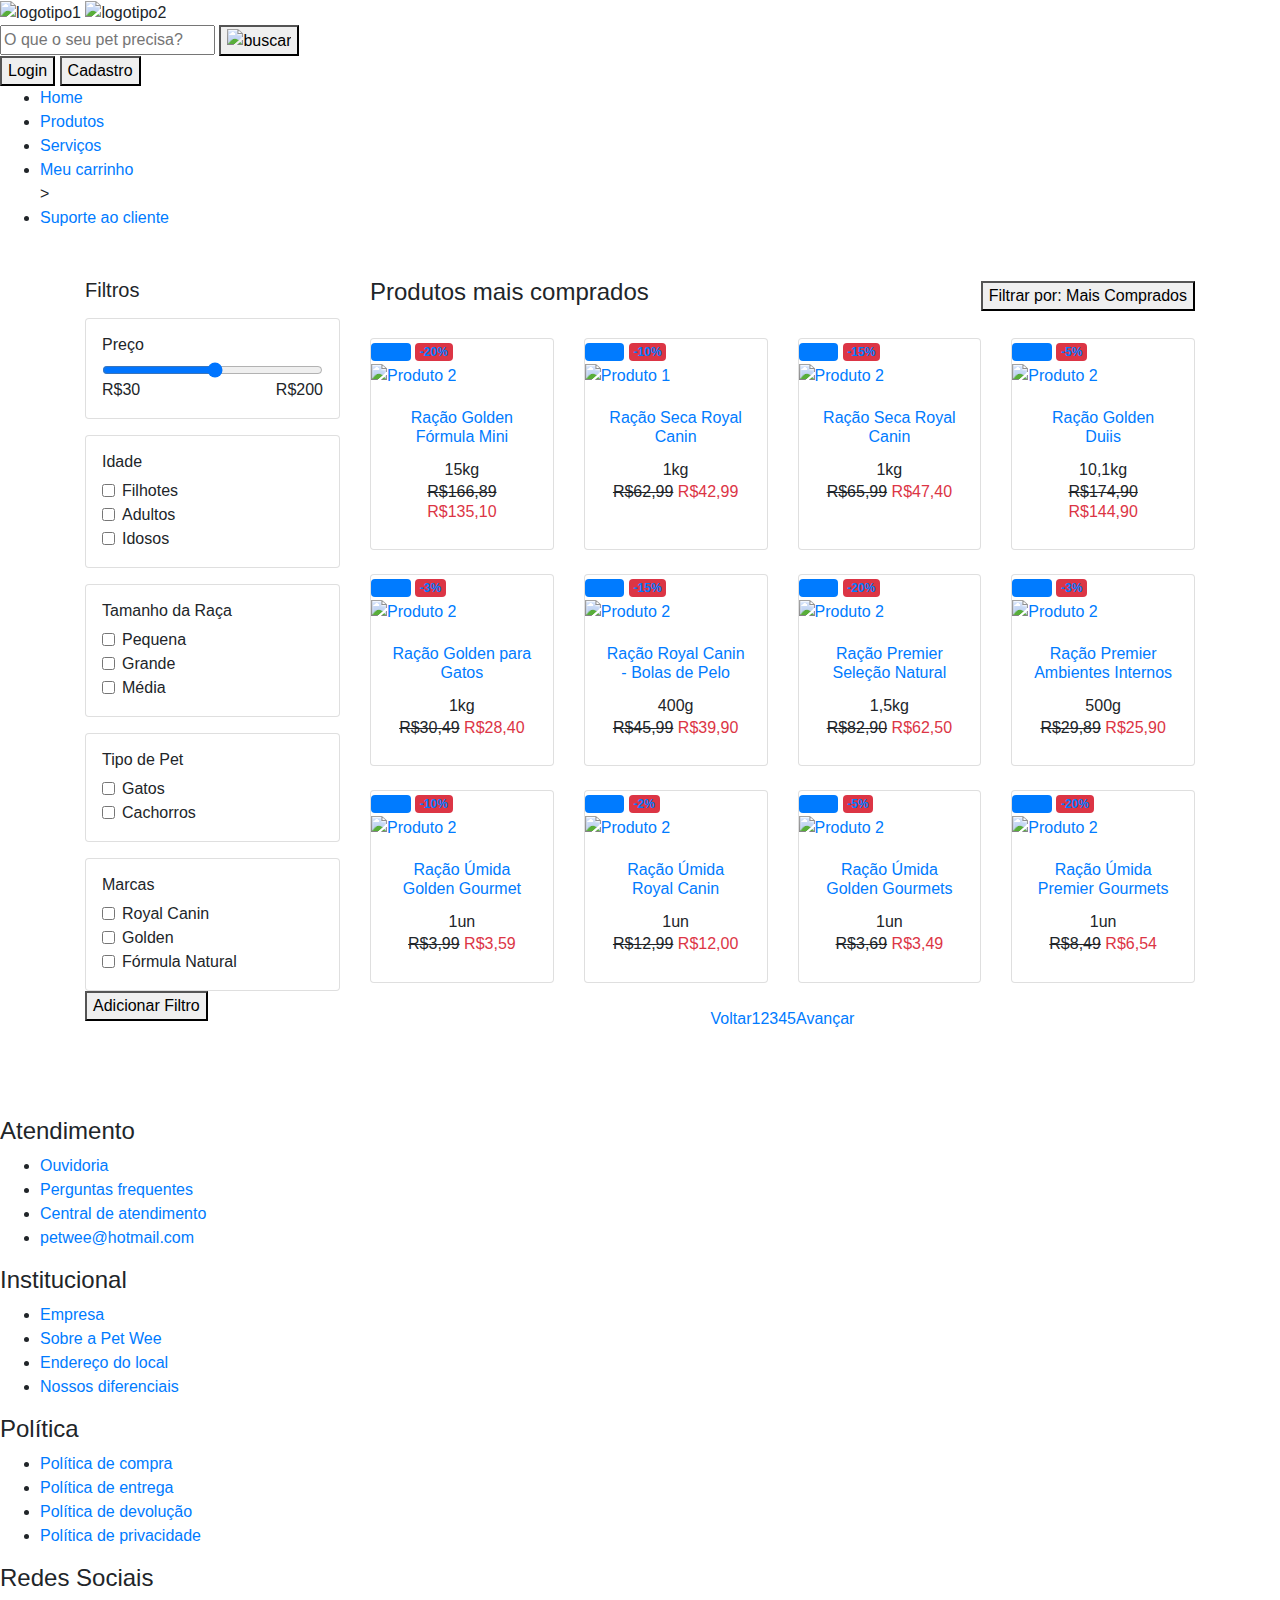
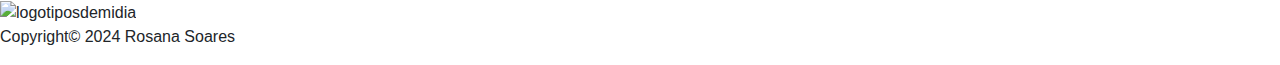
==== Produtos.html @ 04382422 "fixed" ====
<!DOCTYPE html>
<html lang="pt-BR">
<head>
    <meta charset="UTF-8">
    <meta name="viewport" content="width=device-width, initial-scale=1.0">
    <!-- Título da Página -->
    <title>Pet Wee - Petshop</title>

    <!-- CSS Customizado -->
    <link rel="stylesheet" href="./css/produtos.css">

    <!-- Fontes Google -->
    <link rel="preconnect" href="https://fonts.googleapis.com">
    <link rel="preconnect" href="https://fonts.gstatic.com" crossorigin>
    <link href="https://fonts.googleapis.com/css2?family=Montserrat:ital,wght@0,100..900;1,100..900&display=swap" rel="stylesheet">

    <!-- Bootstrap CSS -->
    <link rel="stylesheet" href="https://cdn.jsdelivr.net/npm/bootstrap@4.0.0/dist/css/bootstrap.min.css" integrity="sha384-Gn5384xqQ1aoWXA+058RXPxPg6fy4IWvTNh0E263XmFcJlSAwiGgFAW/dAiS6JXm" crossorigin="anonymous">

</head>
<body>
    <!-- header -->
    <header>
        <div class="topo">
            <div class="logotipo">
                <img src="./assets_home/pata.png" alt="logotipo1">
                <img src="./assets_home/PetWee.png" alt="logotipo2">
            <div class="pesquisa">
                <input type="text" placeholder="O que o seu pet precisa?">
                <button class="btn-1" type="submit">
                    <img src="./assets_home/buscar.png" alt="buscar">
                </button>
            </div>
        </div>
        <div class="bth-button">
            <button class="btn-login" onclick="mostrarAlertaLogin()">Login</button>
            <button class="btn-cadastro" onclick="window.location.href='./Formulario.html'">Cadastro</button>
        </div>
    </div>

    <script>
        function mostrarAlertaLogin() {
            alert("A página de Login está em desenvolvimento. Em breve estará disponível.");
        }
    </script>

         <!-- Barra de navegação -->
        <nav>
            <div class="menuprincipal">
                <ul class="menu">
                <li><a href="./index.html">Home</a></li>
                <li><a href="./Produtos.html">Produtos</a></li>
                <li><a href="./Serviços.html">Serviços</a></li>
                <li><a href="#" onclick="mostrarAlerta(event)">Meu carrinho</a></li> >
                <li><a href="./Suporteaocliente.html">Suporte ao cliente</a></li>
            </ul>
        </nav>

        <script>
            function mostrarAlerta(event) {
                event.preventDefault(); 
                alert("A página do meu carrinho está em desenvolvimento. Em breve estará disponível.");
            }
        </script>
    </header>
    
    <!-- main -->
    <div class="principal">
    </div>
    <main class="container my-5">
        <div class="row">
            <!-- Filtros -->
            <aside class="col-md-3 mb-5">
                <h5 class="mb-3 title-montserrat">Filtros</h5>
                <div class="card p-3 mb-3">
                    <h6 class="title-montserrat">Preço</h6>
                    <input type="range" class="form-range custom-range" min="5" max="200" step="5" id="priceRange">
                    <div class="d-flex justify-content-between">
                        <span>R$30</span>
                        <span>R$200</span>
                    </div>
                </div>

                <div class="card p-3 mb-3">
                    <h6 class="title-montserrat">Idade</h6>
                    <div class="form-check custom-checkbox">
                        <input class="form-check-input" type="checkbox" id="filhotes">
                        <label class="form-check-label" for="filhotes">Filhotes</label>
                    </div>
                    <div class="form-check custom-checkbox">
                        <input class="form-check-input" type="checkbox" id="adultos">
                        <label class="form-check-label" for="adultos">Adultos</label>
                    </div>
                    <div class="form-check custom-checkbox">
                        <input class="form-check-input" type="checkbox" id="idosos">
                        <label class="form-check-label" for="idosos">Idosos</label>
                    </div>
                </div>

                <div class="card p-3 mb-3">
                    <h6 class="title-montserrat">Tamanho da Raça</h6>
                    <div class="form-check custom-checkbox">
                        <input class="form-check-input" type="checkbox" id="pequena">
                        <label class="form-check-label" for="pequena">Pequena</label>
                    </div>
                    <div class="form-check custom-checkbox">
                        <input class="form-check-input" type="checkbox" id="grande">
                        <label class="form-check-label" for="grande">Grande</label>
                    </div>
                    <div class="form-check custom-checkbox">
                        <input class="form-check-input" type="checkbox" id="media">
                        <label class="form-check-label" for="media">Média</label>
                    </div>
                </div>

                
                <div class="card p-3 mb-3">
                    <h6 class="title-montserrat">Tipo de Pet</h6>
                    <div class="form-check custom-checkbox">
                        <input class="form-check-input" type="checkbox" id="Gatos">
                        <label class="form-check-label" for="Gatos">Gatos</label>
                    </div>
                    <div class="form-check custom-checkbox">
                        <input class="form-check-input" type="checkbox" id="Cachorroe">
                        <label class="form-check-label" for="Cachorros">Cachorros</label>
                    </div>
                </div>

                <div class="card p-3">
                    <h6 class="title-montserrat">Marcas</h6>
                    <div class="form-check custom-checkbox">
                        <input class="form-check-input" type="checkbox" id="Royal Canin">
                        <label class="form-check-label" for="Royal Canin">Royal Canin</label>
                    </div>
                    <div class="form-check custom-checkbox">
                        <input class="form-check-input" type="checkbox" id="Golden">
                        <label class="form-check-label" for="Golden">Golden</label>
                    </div>
                    <div class="form-check custom-checkbox">
                        <input class="form-check-input" type="checkbox" id="Fórmula Natural">
                        <label class="form-check-label" for="Fórmula Natural">Fórmula Natural</label>
                    </div>
                </div>

                <button class="btnbottom">Adicionar Filtro</button>
            </aside>

            <!-- Lista de Produtos -->
            <div class="col-md-9">
                <div class="d-flex justify-content-between align-items-center mb-4">
                    <h4 class="title-montserrat">Produtos mais comprados</h4>
                    <div class="dropdown">
                        <button class="btnpopular" type="button" id="dropdownMenuButton1"
                            data-bs-toggle="dropdown" aria-expanded="false">
                            Filtrar por: Mais Comprados
                        </button>
                        <ul class="dropdown-menu" aria-labelledby="dropdownMenuButton1">
                            <li><a class="dropdown-item" href="#">Mais Popular</a></li>
                            <li><a class="dropdown-item" href="#">Menor Preço</a></li>
                            <li><a class="dropdown-item" href="#">Maior Preço</a></li>
                        </ul>
                    </div>
                </div>

                <div class="row justify-content-start">
                    <div class="col-md-4 col-lg-3 mb-4">
                        <div class="card product-card h-100">
                            <a href="#">
                                <div class="product-image-container">
                                    <div class="badge-container">
                                        <span class="badge bg-primary badge-new">Novo</span>
                                        <span class="badge bg-danger badge-discount">-20%</span>
                                    </div>
                                    <img src="./assets_home/ração golden 01.jpg" class="product-img"
                                        alt="Produto 2">
                                </div>
                            </a>
                            <div class="card-body text-center">
                                <a href="#" class="product-link">
                                    <h6 class="card-title">Ração Golden Fórmula Mini</h6>
                                </a>
                                <div class="rating">
                                    <i class="fas fa-star"></i>
                                    <i class="fas fa-star"></i>
                                    <i class="fas fa-star"></i>
                                    <i class="fas fa-star"></i>
                                    <i class="far fa-star"></i>
                                    <span>15kg</span>
                                </div>
                                <h6 class="price"><s>R$166,89</s> <span class="text-danger">R$135,10</span></h6>
                            </div>
                        </div>
                    </div>
                    <div class="col-md-4 col-lg-3 mb-4">
                        <div class="card product-card h-100">
                            <a href="#">
                                <div class="product-image-container">
                                    <div class="badge-container">
                                        <span class="badge bg-primary badge-new">Novo</span>
                                        <span class="badge bg-danger badge-discount">-10%</span>
                                    </div>
                                    <img src="./assets_home/ração royal canin 02.jpg" class="product-img"
                                        alt="Produto 1">
                                </div>
                            </a>
                            <div class="card-body text-center">
                                <a href="#" class="product-link">
                                    <h6 class="card-title">Ração Seca Royal Canin</h6>
                                </a>
                                <div class="rating">
                                    <i class="fas fa-star"></i>
                                    <i class="fas fa-star"></i>
                                    <i class="fas fa-star"></i>
                                    <i class="fas fa-star"></i>
                                    <i class="far fa-star"></i>
                                    <span>1kg</span>
                                </div>
                                <h6 class="price"><s>R$62,99</s> <span class="text-danger">R$42,99</span></h6>
                            </div>
                        </div>
                    </div>
                    <div class="col-md-4 col-lg-3 mb-4">
                        <div class="card product-card h-100">
                            <a href="#">
                                <div class="product-image-container">
                                    <div class="badge-container">
                                        <span class="badge bg-primary badge-new">Novo</span>
                                        <span class="badge bg-danger badge-discount">-15%</span>
                                    </div>
                                    <img src="./assets_home/ração royal canin 03.jpg" class="product-img"
                                        alt="Produto 2">
                                </div>
                            </a>
                            <div class="card-body text-center">
                                <a href="#" class="product-link">
                                    <h6 class="card-title">Ração Seca Royal Canin</h6>
                                </a>
                                <div class="rating">
                                    <i class="fas fa-star"></i>
                                    <i class="fas fa-star"></i>
                                    <i class="fas fa-star"></i>
                                    <i class="fas fa-star"></i>
                                    <i class="far fa-star"></i>
                                    <span>1kg</span>
                                </div>
                                <h6 class="price"><s>R$65,99</s> <span class="text-danger">R$47,40</span></h6>
                            </div>
                        </div>
                    </div>
                    <div class="col-md-4 col-lg-3 mb-4">
                        <div class="card product-card h-100">
                            <a href="#">
                                <div class="product-image-container">
                                    <div class="badge-container">
                                        <span class="badge bg-primary badge-new">Novo</span>
                                        <span class="badge bg-danger badge-discount">-5%</span>
                                    </div>
                                    <img src="./assets_home/Ração Golden Duii 04.jpg" class="product-img"
                                        alt="Produto 2">
                                </div>
                            </a>
                            <div class="card-body text-center">
                                <a href="#" class="product-link">
                                    <h6 class="card-title">Ração Golden Duiis</h6>
                                </a>
                                <div class="rating">
                                    <i class="fas fa-star"></i>
                                    <i class="fas fa-star"></i>
                                    <i class="fas fa-star"></i>
                                    <i class="fas fa-star"></i>
                                    <i class="far fa-star"></i>
                                    <span>10,1kg</span>
                                </div>
                                <h6 class="price"><s>R$174,90</s> <span class="text-danger">R$144,90</span></h6>
                            </div>
                        </div>
                    </div>
                    <div class="col-md-4 col-lg-3 mb-4">
                        <div class="card product-card h-100">
                            <a href="#">
                                <div class="product-image-container">
                                    <div class="badge-container">
                                        <span class="badge bg-primary badge-new">Novo</span>
                                        <span class="badge bg-danger badge-discount">-3%</span>
                                    </div>
                                    <img src="./assets_home/Ração Golden para Gato 05.jpg" class="product-img"
                                        alt="Produto 2">
                                </div>
                            </a>
                            <div class="card-body text-center">
                                <a href="#" class="product-link">
                                    <h6 class="card-title">Ração Golden para Gatos</h6>
                                </a>
                                <div class="rating">
                                    <i class="fas fa-star"></i>
                                    <i class="fas fa-star"></i>
                                    <i class="fas fa-star"></i>
                                    <i class="fas fa-star"></i>
                                    <i class="far fa-star"></i>
                                    <span>1kg</span>
                                </div>
                                <h6 class="price"><s>R$30,49</s> <span class="text-danger">R$28,40</span></h6>
                            </div>
                        </div>
                    </div>
                    <div class="col-md-4 col-lg-3 mb-4">
                        <div class="card product-card h-100">
                            <a href="#">
                                <div class="product-image-container">
                                    <div class="badge-container">
                                        <span class="badge bg-primary badge-new">Novo</span>
                                        <span class="badge bg-danger badge-discount">-15%</span>
                                    </div>
                                    <img src="./assets_home/Ração Royal Canin Bolas de Pelo 06.jpg" class="product-img"
                                        alt="Produto 2">
                                </div>
                            </a>
                            <div class="card-body text-center">
                                <a href="#" class="product-link">
                                    <h6 class="card-title">Ração Royal Canin - Bolas de Pelo</h6>
                                </a>
                                <div class="rating">
                                    <i class="fas fa-star"></i>
                                    <i class="fas fa-star"></i>
                                    <i class="fas fa-star"></i>
                                    <i class="fas fa-star"></i>
                                    <i class="far fa-star"></i>
                                    <span>400g</span>
                                </div>
                                <h6 class="price"><s>R$45,99</s> <span class="text-danger">R$39,90</span></h6>
                            </div>
                        </div>
                    </div>
                    <div class="col-md-4 col-lg-3 mb-4">
                        <div class="card product-card h-100">
                            <a href="#">
                                <div class="product-image-container">
                                    <div class="badge-container">
                                        <span class="badge bg-primary badge-new">Novo</span>
                                        <span class="badge bg-danger badge-discount">-20%</span>
                                    </div>
                                    <img src="./assets_home/Ração Premier Seleção Natural 07.jpg" class="product-img"
                                        alt="Produto 2">
                                </div>
                            </a>
                            <div class="card-body text-center">
                                <a href="#" class="product-link">
                                    <h6 class="card-title">Ração Premier Seleção Natural</h6>
                                </a>
                                <div class="rating">
                                    <i class="fas fa-star"></i>
                                    <i class="fas fa-star"></i>
                                    <i class="fas fa-star"></i>
                                    <i class="fas fa-star"></i>
                                    <i class="far fa-star"></i>
                                    <span>1,5kg</span>
                                </div>
                                <h6 class="price"><s>R$82,90</s> <span class="text-danger">R$62,50</span></h6>
                            </div>
                        </div>
                    </div>
                    <div class="col-md-4 col-lg-3 mb-4">
                        <div class="card product-card h-100">
                            <a href="#">
                                <div class="product-image-container">
                                    <div class="badge-container">
                                        <span class="badge bg-primary badge-new">Novo</span>
                                        <span class="badge bg-danger badge-discount">-3%</span>
                                    </div>
                                    <img src="./assets_home/Ração Premier Ambientes Internos 08.jpg" class="product-img"
                                        alt="Produto 2">
                                </div>
                            </a>
                            <div class="card-body text-center">
                                <a href="#" class="product-link">
                                    <h6 class="card-title">Ração Premier Ambientes Internos</h6>
                                </a>
                                <div class="rating">
                                    <i class="fas fa-star"></i>
                                    <i class="fas fa-star"></i>
                                    <i class="fas fa-star"></i>
                                    <i class="fas fa-star"></i>
                                    <i class="far fa-star"></i>
                                    <span>500g</span>
                                </div>
                                <h6 class="price"><s>R$29,89</s> <span class="text-danger">R$25,90</span></h6>
                            </div>
                        </div>
                    </div>
                    <div class="col-md-4 col-lg-3 mb-4">
                        <div class="card product-card h-100">
                            <a href="#">
                                <div class="product-image-container">
                                    <div class="badge-container">
                                        <span class="badge bg-primary badge-new">Novo</span>
                                        <span class="badge bg-danger badge-discount">-10%</span>
                                    </div>
                                    <img src="./assets_home/Ração Úmida Golden Gourmet 09.jpg" class="product-img"
                                        alt="Produto 2">
                                </div>
                            </a>
                            <div class="card-body text-center">
                                <a href="#" class="product-link">
                                    <h6 class="card-title">Ração Úmida Golden Gourmet</h6>
                                </a>
                                <div class="rating">
                                    <i class="fas fa-star"></i>
                                    <i class="fas fa-star"></i>
                                    <i class="fas fa-star"></i>
                                    <i class="fas fa-star"></i>
                                    <i class="far fa-star"></i>
                                    <span>1un</span>
                                </div>
                                <h6 class="price"><s>R$3,99</s> <span class="text-danger">R$3,59</span></h6>
                            </div>
                        </div>
                    </div>
                    <div class="col-md-4 col-lg-3 mb-4">
                        <div class="card product-card h-100">
                            <a href="#">
                                <div class="product-image-container">
                                    <div class="badge-container">
                                        <span class="badge bg-primary badge-new">Novo</span>
                                        <span class="badge bg-danger badge-discount">-2%</span>
                                    </div>
                                    <img src="./assets_home/Ração Úmida Royal Canin 10.jpg" class="product-img"
                                        alt="Produto 2">
                                </div>
                            </a>
                            <div class="card-body text-center">
                                <a href="#" class="product-link">
                                    <h6 class="card-title">Ração Úmida Royal Canin</h6>
                                </a>
                                <div class="rating">
                                    <i class="fas fa-star"></i>
                                    <i class="fas fa-star"></i>
                                    <i class="fas fa-star"></i>
                                    <i class="fas fa-star"></i>
                                    <i class="far fa-star"></i>
                                    <span>1un</span>
                                </div>
                                <h6 class="price"><s>R$12,99</s> <span class="text-danger">R$12,00</span></h6>
                            </div>
                        </div>
                    </div>
                    <div class="col-md-4 col-lg-3 mb-4">
                        <div class="card product-card h-100">
                            <a href="#">
                                <div class="product-image-container">
                                    <div class="badge-container">
                                        <span class="badge bg-primary badge-new">Novo</span>
                                        <span class="badge bg-danger badge-discount">-5%</span>
                                    </div>
                                    <img src="./assets_home/Ração Úmida Golden Gourmet 11.jpg" class="product-img"
                                        alt="Produto 2">
                                </div>
                            </a>
                            <div class="card-body text-center">
                                <a href="#" class="product-link">
                                    <h6 class="card-title">Ração Úmida Golden Gourmets</h6>
                                </a>
                                <div class="rating">
                                    <i class="fas fa-star"></i>
                                    <i class="fas fa-star"></i>
                                    <i class="fas fa-star"></i>
                                    <i class="fas fa-star"></i>
                                    <i class="far fa-star"></i>
                                    <span>1un</span>
                                </div>
                                <h6 class="price"><s>R$3,69</s> <span class="text-danger">R$3,49</span></h6>
                            </div>
                        </div>
                    </div>
                    <div class="col-md-4 col-lg-3 mb-4">
                        <div class="card product-card h-100">
                            <a href="#">
                                <div class="product-image-container">
                                    <div class="badge-container">
                                        <span class="badge bg-primary badge-new">Novo</span>
                                        <span class="badge bg-danger badge-discount">-20%</span>
                                    </div>
                                    <img src="./assets_home/Ração Úmida Premier Gourmet 12.jpg" class="product-img"
                                        alt="Produto 2">
                                </div>
                            </a>
                            <div class="card-body text-center">
                                <a href="#" class="product-link">
                                    <h6 class="card-title">Ração Úmida Premier Gourmets</h6>
                                </a>
                                <div class="rating">
                                    <i class="fas fa-star"></i>
                                    <i class="fas fa-star"></i>
                                    <i class="fas fa-star"></i>
                                    <i class="fas fa-star"></i>
                                    <i class="far fa-star"></i>
                                    <span>1un</span>
                                </div>
                                <h6 class="price"><s>R$8,49</s> <span class="text-danger">R$6,54</span></h6>
                            </div>
                        </div>
                    </div>
                </div>

                <!-- Paginação -->
                <nav aria-label="Navegação">
                    <ul class="pagination custom-pagination justify-content-center">
                        <!-- Botão de voltar -->
                        <li class="page-item">
                            <a class="custom-page-link" href="#" aria-label="Anterior">
                                <i class="fas fa-arrow-left"></i> Voltar
                            </a>
                        </li>

                        <!-- Números das páginas -->
                        <li class="page-item active"><a class="custom-page-number" href="#">1</a></li>
                        <li class="page-item"><a class="custom-page-number" href="#">2</a></li>
                        <li class="page-item"><a class="custom-page-number" href="#">3</a></li>
                        <li class="page-item"><a class="custom-page-number" href="#">4</a></li>
                        <li class="page-item"><a class="custom-page-number" href="#">5</a></li>

                        <!-- Botão de avançar -->
                        <li class="page-item">
                            <a class="custom-page-link" href="#" aria-label="Próximo">
                                Avançar <i class="fas fa-arrow-right"></i>
                            </a>
                        </li>
                    </ul>
                </nav>
            </div>
        </div>
    </main>
    
    <!-- footer -->
    <footer>
        <div class="container-footer">
            <div class="row-footer">
                <div class="footer-col">
                    <h4>Atendimento</h4>
                    <ul>
                        <li><a href="#">Ouvidoria </a></li>
                        <li><a href=""> Perguntas frequentes </a></li>
                        <li><a href=""> Central de atendimento </a></li>
                        <li><a href=""> petwee@hotmail.com</a></li>
                    </ul>
                </div>

                <div class="footer-col">
                    <h4>Institucional</h4>
                    <ul>
                        <li><a href="#">Empresa</a></li>
                        <li><a href="#">Sobre a Pet Wee</a></li>
                        <li><a href="#">Endereço do local</a></li>
                        <li><a href="#">Nossos diferenciais</a></li>

                    </ul>
                </div>

                <div class="footer-col">
                    <h4>Política</h4>
                    <ul>
                        <li><a href="#">Política de compra</a></li>
                        <li><a href="#">Política de entrega</a></li>
                        <li><a href="#">Política de devolução</a></li>
                        <li><a href="#">Política de privacidade</a></li>
                    </ul>
                </div>
                <div class="medias-socias">
                    <h4>Redes Sociais</h4>
                    <img class="midiasocial" src="./assets_home/socialmedia.png" alt="logotiposdemidia">
                    <p>Copyright© 2024 Rosana Soares</p>
                    </div>

                </div>
                <!--end footer col-->
            </div>
        </div>
    </footer>

    <!-- Optional JavaScript -->
    <script src="https://code.jquery.com/jquery-3.2.1.slim.min.js" integrity="sha384-KJ3o2DKtIkvYIK3UENzmM7KCkRr/rE9/Qpg6aAZGJwFDMVNA/GpGFF93hXpG5KkN" crossorigin="anonymous"></script>
    <script src="https://cdn.jsdelivr.net/npm/popper.js@1.12.9/dist/umd/popper.min.js" integrity="sha384-ApNbgh9B+Y1QKtv3Rn7W3mgPxhU9K/ScQsAP7hUibX39j7fakFPskvXusvfa0b4Q" crossorigin="anonymous"></script>
    <script src="https://cdn.jsdelivr.net/npm/bootstrap@4.0.0/dist/js/bootstrap.min.js" integrity="sha384-JZR6Spejh4U02d8jOt6vLEHfe/JQGiRRSQQxSfFWpi1MquVdAyjUar5+76PVCmYl" crossorigin="anonymous"></script>
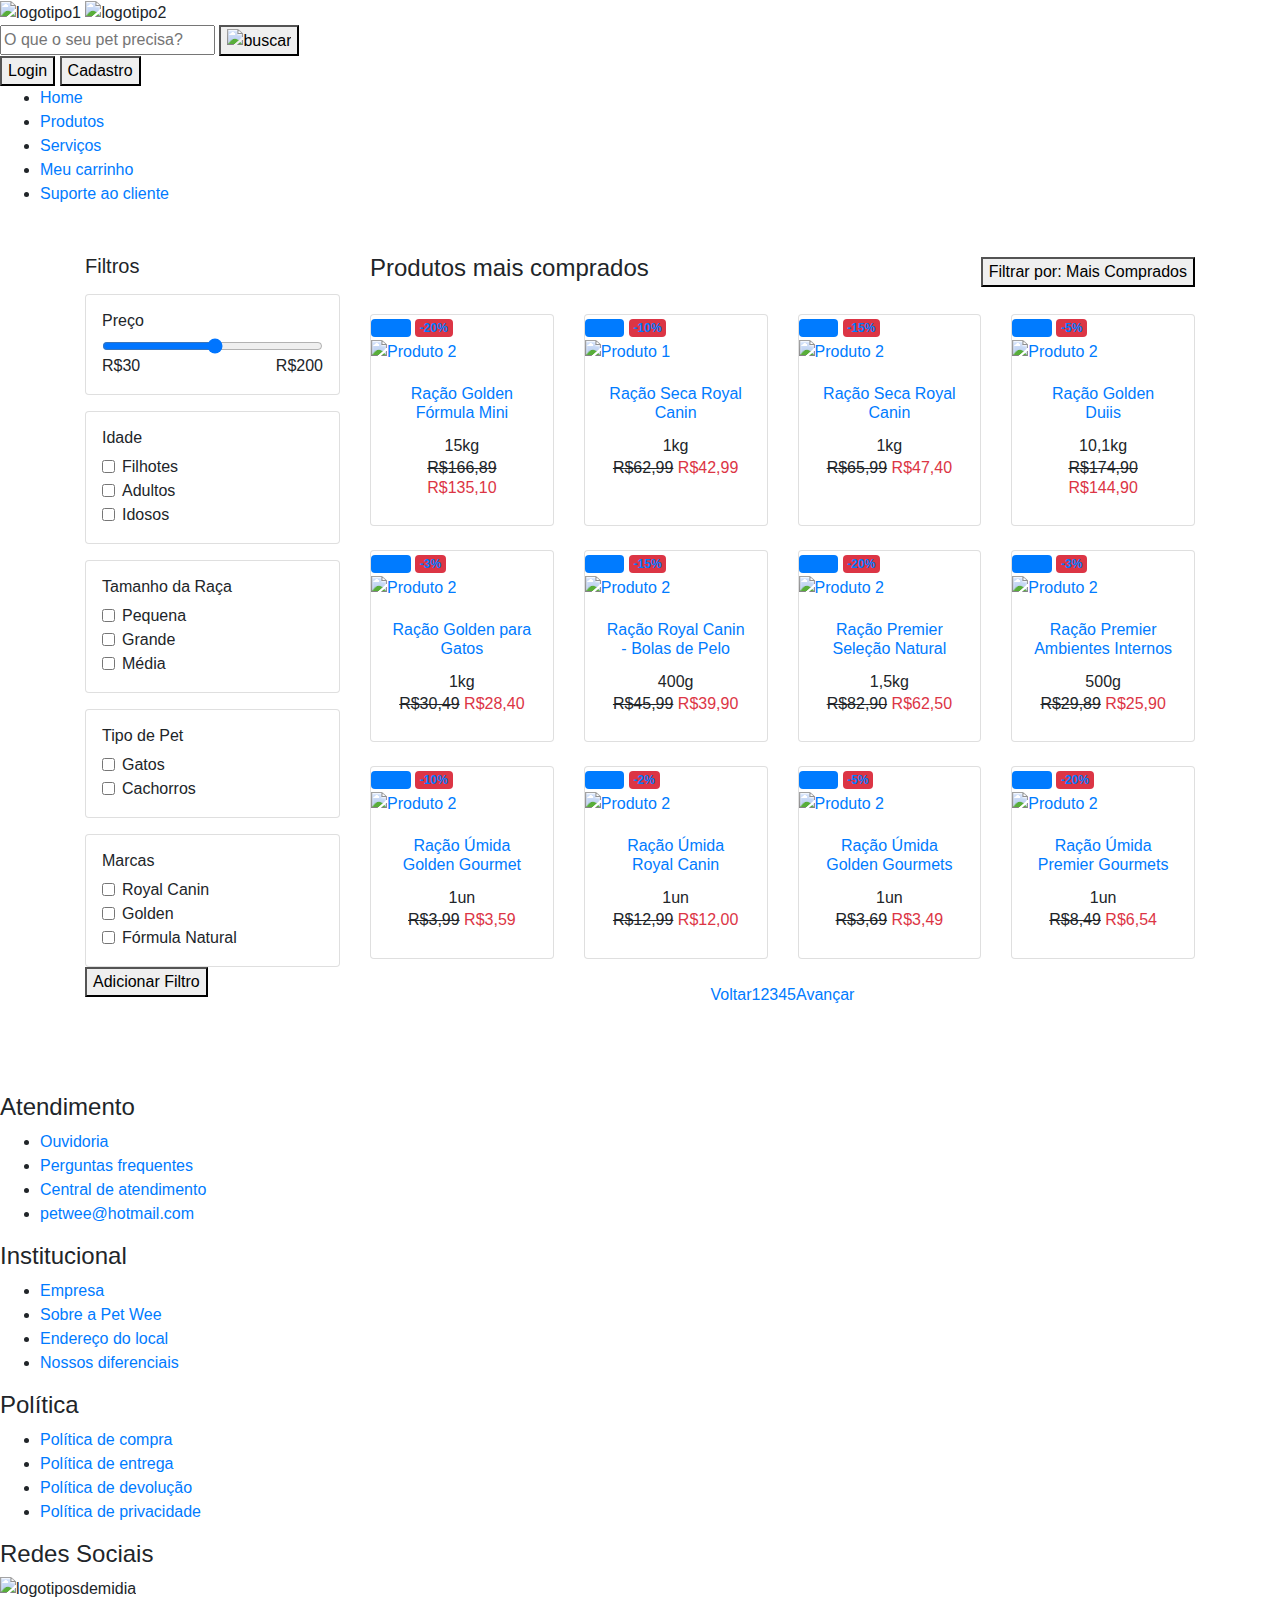
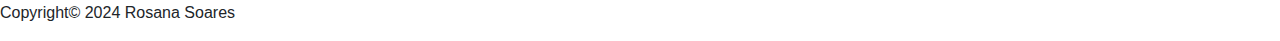
==== commit b4f6beab: "fixed" ====
--- a/Produtos.html
+++ b/Produtos.html
@@ -51,7 +51,7 @@
                 <li><a href="./index.html">Home</a></li>
                 <li><a href="./Produtos.html">Produtos</a></li>
                 <li><a href="./Serviços.html">Serviços</a></li>
-                <li><a href="#" onclick="mostrarAlerta(event)">Meu carrinho</a></li> >
+                <li><a href="#" onclick="mostrarAlerta(event)">Meu carrinho</a></li>
                 <li><a href="./Suporteaocliente.html">Suporte ao cliente</a></li>
             </ul>
         </nav>
